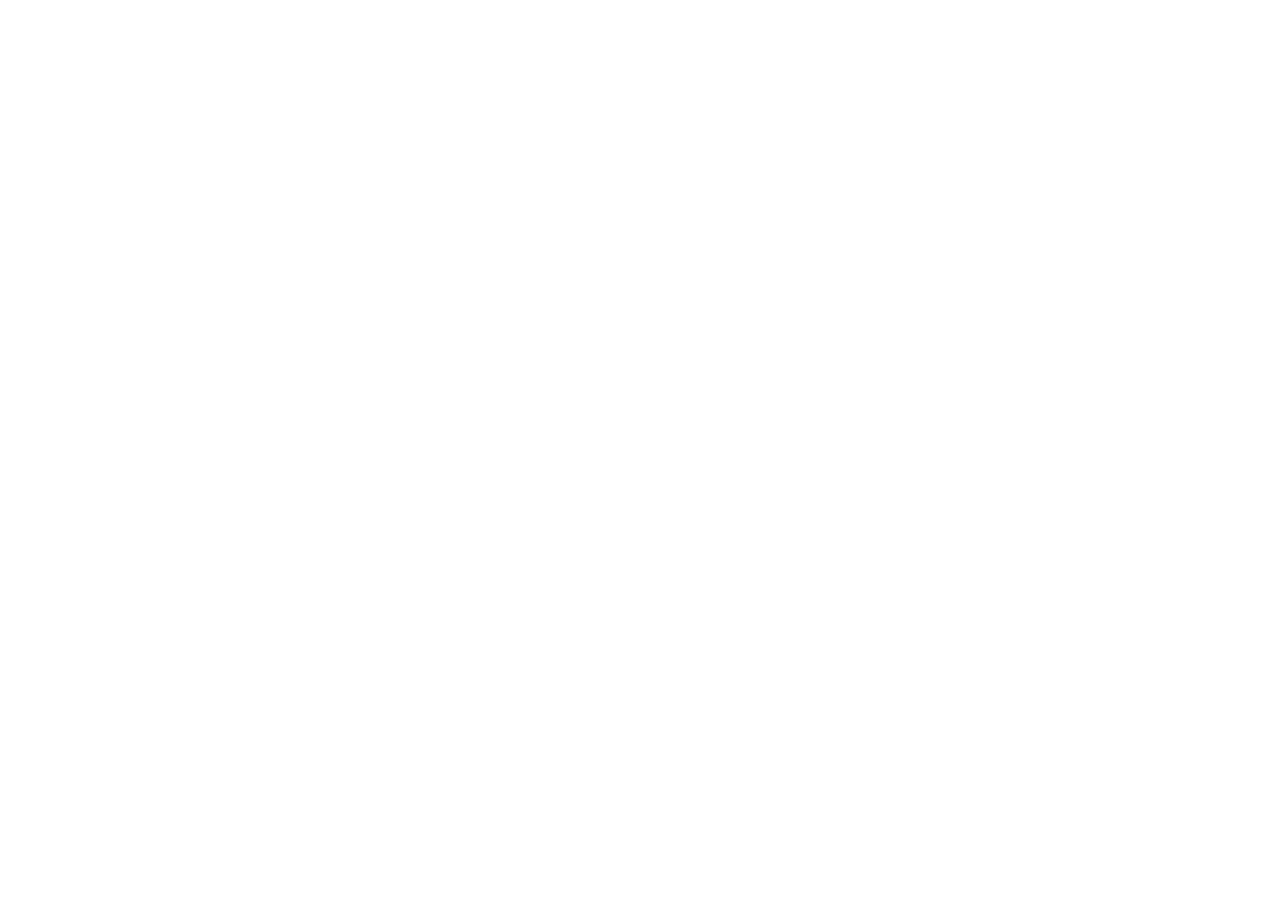
==== exercicio02/index.html @ 6d3b5532 "iniciando projetinho" ====
<!DOCTYPE html>
<html lang="en">
<head>
    <meta charset="UTF-8">
    <meta http-equiv="X-UA-Compatible" content="IE=edge">
    <meta name="viewport" content="width=device-width, initial-scale=1.0">
    <title>Document</title>
    <link rel="stylesheet" href="./style.css">
<body>
    <script src="./script.js"></script>
</body>
</html>
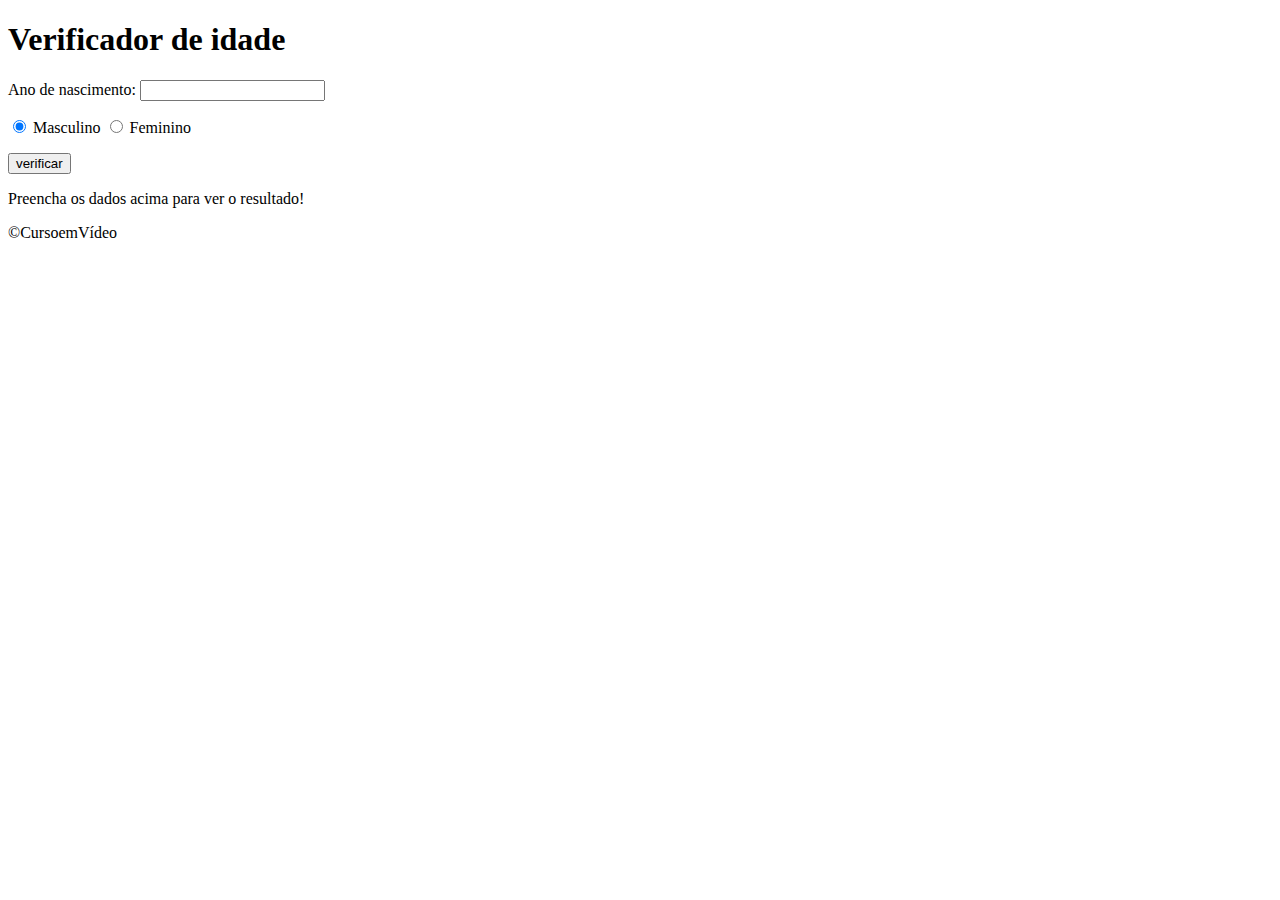
==== commit cfb7ba8b: "iniciando projetinho" ====
--- a/exercicio02/index.html
+++ b/exercicio02/index.html
@@ -4,9 +4,35 @@
     <meta charset="UTF-8">
     <meta http-equiv="X-UA-Compatible" content="IE=edge">
     <meta name="viewport" content="width=device-width, initial-scale=1.0">
-    <title>Document</title>
+    <title>Verificador de idade</title>
     <link rel="stylesheet" href="./style.css">
 <body>
+    <header>
+        <h1>Verificador de idade</h1>
+    </header>
+    <section>
+        <div id="dados">
+            <p>Ano de nascimento:
+                <input type="number" name="ano" id="ano" min="0">
+            </p>
+            <p>
+                <input type="radio" name="sex" id="mas" checked>
+                <label for="mas">Masculino</label>
+                <input type="radio" name="sex" id="fem">
+                <label for="fem">Feminino</label>
+            </p>
+            <p>
+                <input type="button" value="verificar" onclick="verificar()">
+            </p>
+            </div>
+            <div id="res">
+                Preencha os dados acima para ver o resultado!
+            </div>
+    </section>
+    <footer>
+        <p>&copy;CursoemVídeo</p>
+    </footer>
+
     <script src="./script.js"></script>
 </body>
 </html>
